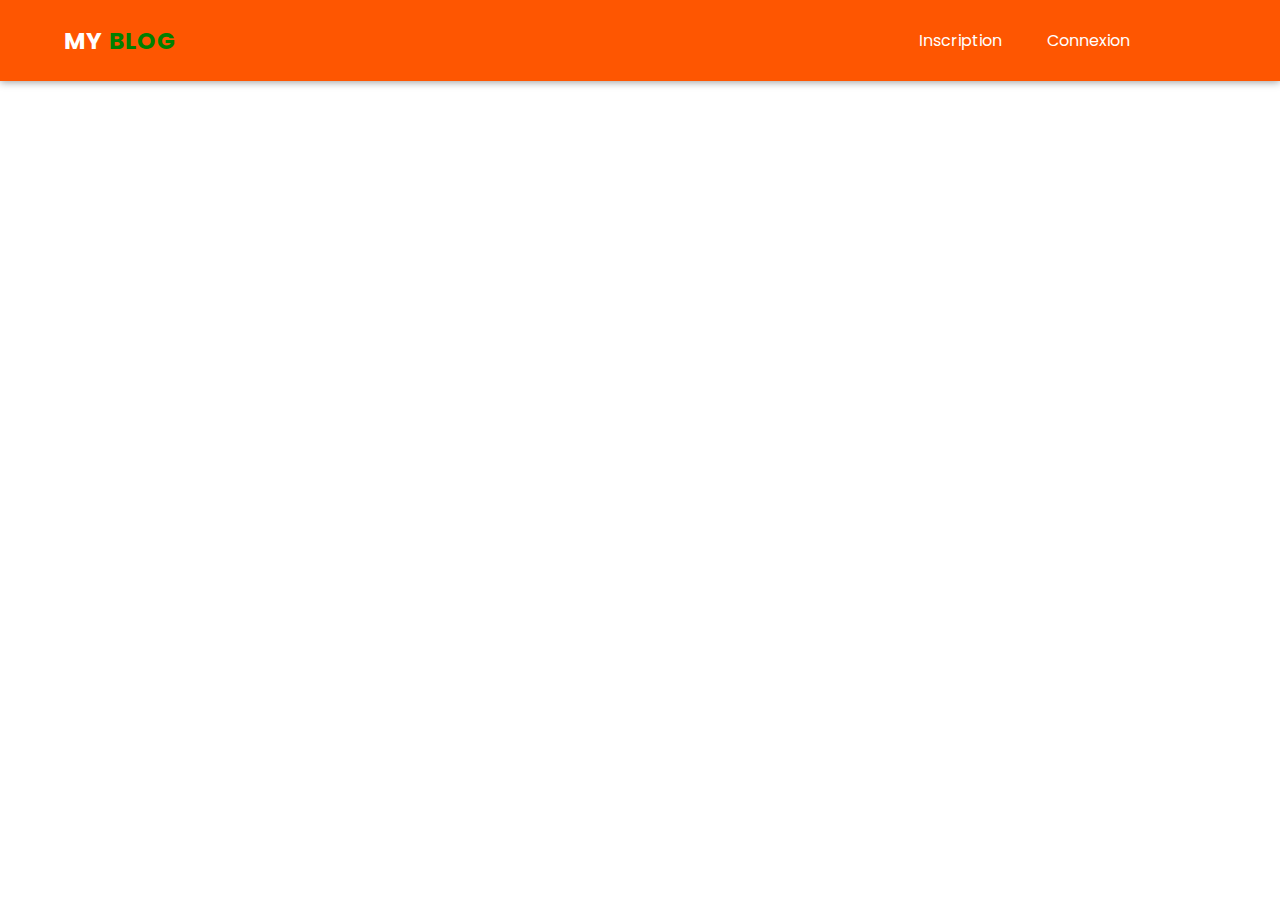
==== index.html @ 4267b3fe "first commit" ====
<!DOCTYPE html>
<html lang="en">
  <head>
    <meta charset="UTF-8" />
    <meta name="viewport" content="width=device-width, initial-scale=1.0" />
    <title>Document</title>
    <link rel="stylesheet" href="./assets/css/style.css" />
    <link
      href="https://fonts.googleapis.com/css?family=Poppins"
      rel="stylesheet"
    />
  </head>
  <body>
    <nav class="navbar">
      <div class="menu-icon">
        <span></span>
        <span></span>
        <span></span>
      </div>
      <div class="logo">
        <h3>My <span style="color: green">blog</span></h3>
      </div>

      <ul class="nav-links">
        <div class="authen">
          <div class="ins">
            <a href="./pages/inscription.html">Inscription</a>
          </div>
          <div class="conn"><a href="./pages/connexion.html">Connexion</a></div>
        </div>
      </ul>
    </nav>
    <script src="./script.js"></script>
  </body>
</html>
---- assets/css/style.css ----
* {
  margin: 0;
  padding: 0;
  box-sizing: border-box;
  font-family: "Poppins", sans-serif;
  /* box-shadow: 0px 0px 3px green inset; */
}

body {
  background-color: white;
}

.navbar {
  display: flex;
  justify-content: space-between;
  align-items: center;

  min-height: 9vh;

  background-color: rgb(254, 86, 1);
  /* background-color: #FD9E04; */
  box-shadow: 0 1px 8px rgba(0, 0, 0, 0.4);
}

.navbar .logo {
  color: #fff;
  text-transform: uppercase;
  font-weight: bold;
  letter-spacing: 1px;
  font-size: 20px;
  margin-left: 5%;
}

.navbar ul.nav-links {
  display: flex;
  justify-content: space-around;
  align-items: center;
  width: 40%;
  list-style-type: none;
}

.navbar ul.nav-links li a {
  font-size: 15px;
  color: #fff;
  text-decoration: none;
  text-transform: uppercase;
  font-weight: bold;
  letter-spacing: 1px;
}

.navbar .menu-icon {
  display: none;
  cursor: pointer;
  flex-grow: 1;
  margin-left: 25px;
}

.navbar .menu-icon span {
  display: block;
  border-radius: 15px;
  width: 25px;
  height: 5px;
  background-color: #fff;
  margin: 5px;
  transition: all 0.4s ease;
}

@media screen and (max-width: 768px) {
  body {
    overflow: hidden;
  }

  .navbar .menu-icon {
    display: block;
    z-index: 99999;
  }

  .navbar .logo {
    flex-grow: 1;
  }

  .navbar ul.nav-links {
    position: absolute;
    top: 8vh;
    height: 92vh;
    left: 0px;
    justify-content: space-evenly;
    flex-direction: column;
    align-items: center;
    background-color: rgba(0, 0, 0, 1);
    transform: translateX(-100%);
    transition: transform 0.5s ease-in;
    width: 50%;
  }

  .navbar ul.nav-links li {
    opacity: 0;
  }

  #content h1.content-header {
    font-size: 25px;
  }

  #content p.content-para {
    font-size: 13px;
  }
}

.navbar ul.nav-links.menu-active {
  transform: translateX(0%);
  opacity: 1;
}

@keyframes navLinkAnime {
  from {
    opacity: 0;
    transform: translateX(-50px);
  }
  to {
    opacity: 1;
    transform: translateX(0px);
  }
}

.navbar .menu-icon.span-anime span:first-child {
  transform: rotate(-135deg) translate(-20px, 6px);
  margin-left: -18px;
}

.navbar .menu-icon.span-anime span:nth-child(2) {
  opacity: 0;
}

.navbar .menu-icon.span-anime span:last-child {
  transform: rotate(135deg) translate(-19px, -5px);
  margin-left: -17px;
}

div.authen {
  display: flex;
  justify-content: space-around;
  align-items: center;
  width: 50%;
}

div.authen a {
  text-decoration: none;
  color: white;
}
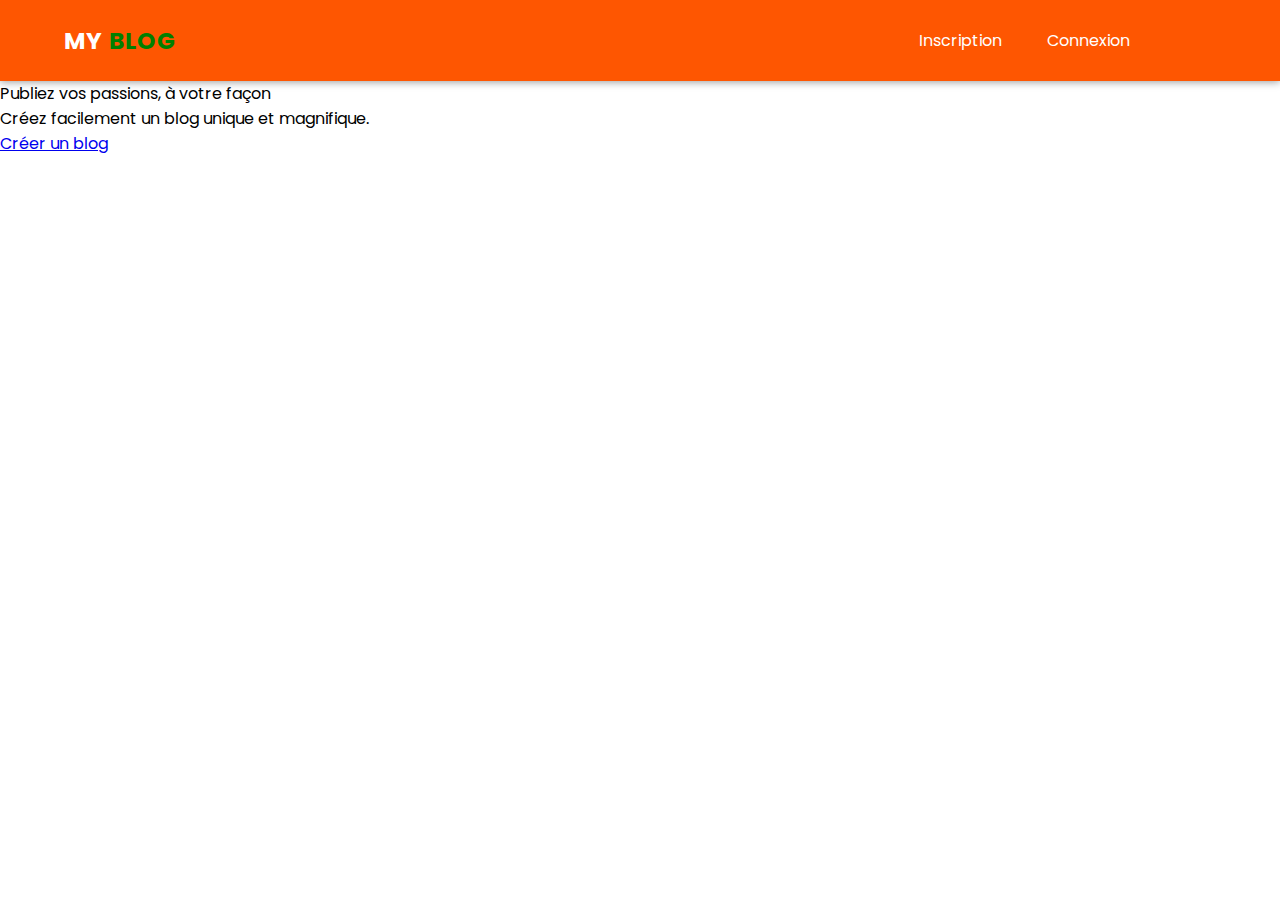
==== commit 17ccd6dd: "push" ====
--- a/index.html
+++ b/index.html
@@ -3,7 +3,7 @@
   <head>
     <meta charset="UTF-8" />
     <meta name="viewport" content="width=device-width, initial-scale=1.0" />
-    <title>Document</title>
+    <title>My blog</title>
     <link rel="stylesheet" href="./assets/css/style.css" />
     <link
       href="https://fonts.googleapis.com/css?family=Poppins"
@@ -30,6 +30,16 @@
         </div>
       </ul>
     </nav>
+
+    <div class="container">
+      <p>
+        Publiez vos passions, à votre façon <br>Créez facilement un blog unique et
+        magnifique.
+      </p>
+      <div class="btn-com">
+        <a href="./pages/inscription.html">Créer un blog</a>
+      </div>
+    </div>
     <script src="./script.js"></script>
   </body>
 </html>
